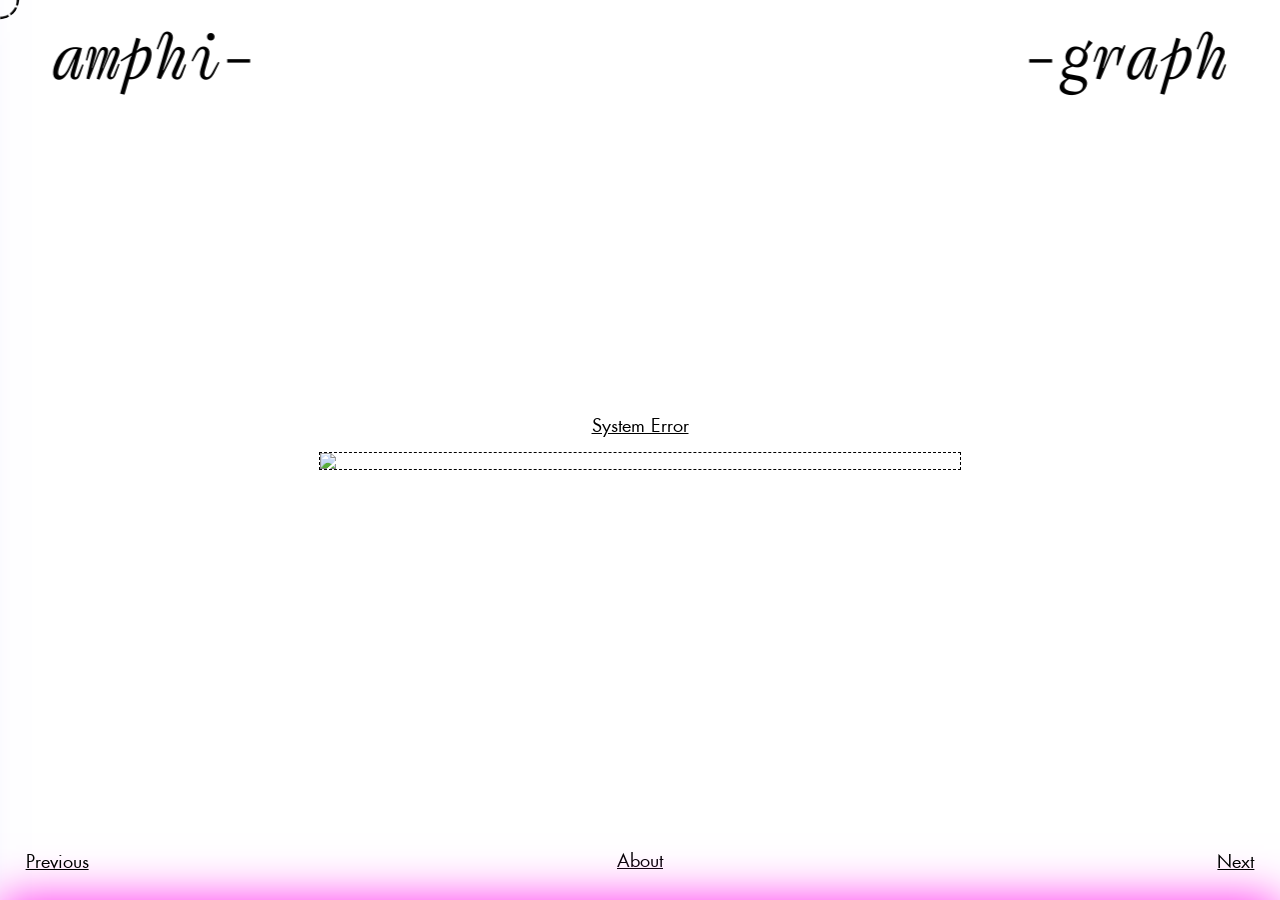
==== index.html @ 4546a51c "Update index.html" ====
<!doctype html>
<html lang="en">
  <head>
    <meta charset="utf-8" />
    <meta name="viewport" content="width=device-width, initial-scale=1.0">
    <title>amphi-graph studio</title>
     <link rel="icon" type="image/png" href="Images/amphi_graph.png">
    <link rel="stylesheet" href="index.css" />
  </head>
<body>
    <div id="backgroundContainer">
      <div class="bg-wrapper">
        <button class="project-btn" id="projectButton" aria-expanded="false">
        <h2> System Error</h2>
        </button>
       <div class="img-container">
       <button class="gallery-arrow left">←</button>
       <img id="bgImage" class="bg-img"/>
       <button class="gallery-arrow right">→</button>
       </div>
      </div>
      <div class="mobile-description" id="mobileInfo"></div>
    </div>

    <!-- HEADER -->
    <header id="mainHeader">
      <div id="brandGroup">
        <h1 class="brand-part" id="brand-left">amphi-</h1>
        <h1 class="brand-part" id="brand-right">-graph</h1>
      </div>
    </header>

    <!-- Carousel buttons -->
    <button class="carousel-btn left" type="button" aria-label="Previous image">
      <span class="nav-text">Previous</span>
    </button>
    <button class="carousel-btn right" type="button" aria-label="Next image">
      <span class="nav-text">Next</span>
    </button>

    <!-- Bottom info button -->
    <button class="info-btn" id="infoButton" aria-expanded="false" aria-controls="infoPanel" aria-label="Information">
    About
    </button>

    <!-- Bottom info panel -->
    <div class="bottom-panel" id="infoPanel" aria-hidden="true" role="dialog" aria-label="Information panel">
      <div class="bottom-panel__content">
        <div class="bottom-panel__body">
          <div class="column">
            <p><span class="underlined"> &nbsp;&nbsp;&nbsp;&nbsp; amphi-graph</span> is a graphic and interactive design studio, 
              an ongoing collaboration between <a href="https://aglaya-drobysheva.me" target="_blank" rel="noopener noreferrer">Aglaya Drobysheva</a> and
               <a href="https://www.tabithaskye.com" target="_blank" rel="noopener noreferrer">Tabitha Anderton</a>.<br></p>
          </div>
          <div class="column">
            <p>It is a space for exploration, creation, and friction,
              spanning from publications to interactive experiences,
              from socio-political questions to material investigations.</p>
          </div>
          <div class="column">
            <p>Based in Arnhem, the Netherlands<br><a href="mailto:info@amphi-graph.com">info@amphi-graph.com</a>
              <br><a href="https://www.instagram.com/amphi_graph/" target="_blank" rel="noopener noreferrer">@amphi_graph</a></p>
          </div>
        </div>
      </div>
    </div>

    <!-- Side Panel (text info) -->
    <div class="side-panel" id="sidePanel" aria-hidden="true">
    <h1 class="brand-part side-brand" id="tagline">amphi- &nbsp; -graph</h1>
    <div class="side-panel-content" id="sidePanelContent"></div>
    </div>

    <div id="custom-cursor"></div>

<script>
(function() {

  const projects = [
    {
      title: "System Error",
      mainImage: "Images/PDA_images/IMG_8482.JPG",
      navColor: "black",
            info: `
        <p> <span class="project-title">System Error</span><br>
        <span class="underlined">&nbsp;&nbsp;&nbsp;&nbsp; Product Design Arnhem </span><br> <span class="underlined">&nbsp;&nbsp;&nbsp;&nbsp; Graduation Exhibition 2025 </span></p>
        <p>What if the systems we live within — social, technological, political — aren’t working the way they should?
        The identity of the exhibition and catalogue design was based on the metaphor of a desire path,
        which holds the potential to transform the predefined systems around us.</p>
        <p>
          <br><span class="category">Specifications</span> <span class="underlined">&nbsp;&nbsp;&nbsp;&nbsp; Japanese fold </span><br>
          <span class="category">Typefaces</span><span class="underlined">&nbsp;&nbsp;&nbsp;&nbsp;  Futura, Syne Tactile, Syne Mono</span><br>
          <span class="category">Paper</span><span class="underlined">&nbsp;&nbsp;&nbsp;&nbsp; Holmen TRND, Crush Corn </span><br>
          <span class="category">Design supervision</span><span class="underlined">&nbsp;&nbsp;&nbsp;&nbsp; Jeremy Jansen </span><br>
          <span class="category">Photography</span><span class="underlined">&nbsp;&nbsp;&nbsp;&nbsp; Tabitha Anderton, Aglaya Drobysheva, Karel Haans, Pelle van Loon</span><br>
          <span class="category">Introduction essay</span><span class="underlined">&nbsp;&nbsp;&nbsp;&nbsp; Roel Griffioen</span><br>
          <span class="category">Proofreading</span><span class="underlined">&nbsp;&nbsp;&nbsp;&nbsp; Frank Kolkman </span><br>
          <span class="category">Printing</span><span class="underlined">&nbsp;&nbsp;&nbsp;&nbsp; Holmen TRND, Crush Corn </span>
        </p>
      `,
      gallery: [
        "Images/PDA_images/IMG_8482.JPG",
        "Images/PDA_images/IMG_8536.JPG",
        "Images/PDA_images/IMG_8488.JPG",
        "Images/PDA_images/IMG_8688.JPG",
        "Images/PDA_images/IMG_8624.JPG",
        "Images/PDA_images/IMG_8554.JPG",
        "Images/PDA_images/IMG_8504.JPG",
        "Images/PDA_images/IMG_8608.JPG",
        "Images/PDA_images/IMG_8470.JPG",
        "Images/PDA_images/IMG_8725.JPG",
        "Images/PDA_images/IMG_8550.JPG",
        "Images/PDA_images/IMG_8655.JPG",
        "Images/PDA_images/IMG_8618.JPG",
        "Images/PDA_images/IMG_8659.JPG"
      ]
    },
    {
      title: "(Un)veiled Force",
      mainImage: "Images/unveiled_force/7M4A7479.JPG",
      navColor: "white",
            info: `
        <p><span class="project-title">(Un)veiled Force</span><br>
        <span class="underlined"> &nbsp;&nbsp;&nbsp;&nbsp; The Narratives of Violence</span></p>
        <p>(Un)veiled Force: The Narratives of Violence is a 
          collaborative book project featuring a selection of 
          E-flux Criticism articles. The book explores concepts 
          of violence, ignorance, and censorship. Each article page 
          is preceded by a thicker page with cutouts that frame only 
          a few specific words from the next page. Detached from their 
          context, they mislead the reader from the original meaning 
          of the article. While trying to hide the truth about the 
          violence, the book still leaves the reader the space for a choice: 
          to look closer to the faded white ink, not to trust the isolated 
          words, to reveal the underlayer. The reader can choose not to 
          ignore the narrative of violence. </p>

          <p><br><span class="category">Specifications</span> <span class="underlined">&nbsp;&nbsp;&nbsp;&nbsp; RISO-printed in white and purple, Laser-cutted, binded with a zip tie </span> <br>
          <span class="category">Typefaces</span> <span class="underlined">&nbsp;&nbsp;&nbsp;&nbsp; Avara, Helvetica Neue </span> <br>
          <span class="category">Paper</span> <span class="underlined">&nbsp;&nbsp;&nbsp;&nbsp; Biotop 80gr, Biotop 250gr, <br> Curious Matter </span><br>
          <span class="category">Design</span> <span class="underlined">&nbsp;&nbsp;&nbsp;&nbsp; Tabitha Anderton, Aglaya Drobysheva, Carla Sanfrantello Marco</span></p>
      `,
      gallery: [
        "Images/unveiled_force/7M4A7479.JPG",
        "Images/unveiled_force/7M4A5544.JPG",
        "Images/unveiled_force/7M4A5392.JPG",
        "Images/unveiled_force/7M4A5386.JPG",
        "Images/unveiled_force/7M4A5376.JPG",
        "Images/unveiled_force/7M4A5454.JPG",
        "Images/unveiled_force/7M4A7465.JPG",
        "Images/unveiled_force/7M4A7505.JPG",
        "Images/unveiled_force/7M4A7511.JPG",
        "Images/unveiled_force/7M4A7476.JPG",
        "Images/unveiled_force/7M4A5421.JPG",
        "Images/unveiled_force/7M4A5412.JPG",
        "Images/unveiled_force/7M4A5447.JPG",
        "Images/unveiled_force/7M4A5555.JPG",
        "Images/unveiled_force/7M4A5628.JPG",
        "Images/unveiled_force/7M4A7470.JPG"
      ]
    }
  ];

    /* ---------------- ELEMENTS ---------------- */
  const bgImage = document.getElementById('bgImage');
  const projectBtn = document.getElementById('projectButton');
  const sidePanel = document.getElementById('sidePanel');
  const sidePanelContent = document.getElementById('sidePanelContent');
  const header = document.getElementById('mainHeader');

  const galleryLeft = document.querySelector('#backgroundContainer .gallery-arrow.left');
  const galleryRight = document.querySelector('#backgroundContainer .gallery-arrow.right');

  const leftBtn = document.querySelector('.carousel-btn.left');
  const rightBtn = document.querySelector('.carousel-btn.right');

  /* ---------------- STATE ---------------- */
  let index = 0;          // current project
  let galleryIndex = 0;   // current image in gallery
  let galleryMode = false;

  // Preload gallery images
  projects.forEach(p => p.gallery.forEach(src => { const i = new Image(); i.src = src; }));

  /* ---------------- UPDATE DISPLAY ---------------- */

  const mobileInfo = document.getElementById('mobileInfo');

function isMobile() {
  return window.matchMedia("(max-width: 768px)").matches;
}

  function updateDisplay() {
    const project = projects[index];
    const images = galleryMode ? project.gallery : [project.mainImage];
    galleryIndex = Math.max(0, Math.min(galleryIndex, images.length - 1));
    bgImage.src = images[galleryIndex];

    // Update the project button title
    projectBtn.querySelector('h2').textContent = project.title;

if (isMobile()) {
  mobileInfo.innerHTML = `
      <div class="fade fade-top"></div>
      <div class="fade fade-bottom"></div>
      <div class="mobile-text">${project.info}</div>
  `;
} else if (sidePanel.classList.contains('open')) {
  sidePanelContent.innerHTML = project.info;
}
  }

  /* ---------------- GALLERY NAVIGATION ---------------- */
  function nextGallery() {
    if (!galleryMode) return;
    const images = projects[index].gallery;
    galleryIndex = (galleryIndex + 1) % images.length;
    updateDisplay();
  }

  function prevGallery() {
    if (!galleryMode) return;
    const images = projects[index].gallery;
    galleryIndex = (galleryIndex - 1 + images.length) % images.length;
    updateDisplay();
  }

  galleryLeft.addEventListener('click', e => {
    e.stopPropagation();
    if (isMobile()) {
      // Always show gallery images on mobile
      const images = projects[index].gallery;
      galleryIndex = (galleryIndex - 1 + images.length) % images.length;
      bgImage.src = images[galleryIndex];
    } else {
      prevGallery();
    }
  });

  galleryRight.addEventListener('click', e => {
    e.stopPropagation();
    if (isMobile()) {
      // Always show gallery images on mobile
      const images = projects[index].gallery;
      galleryIndex = (galleryIndex + 1) % images.length;
      bgImage.src = images[galleryIndex];
    } else {
      nextGallery();
    }
  });

  /* ---------------- PROJECT NAVIGATION ---------------- */
  function nextProject() {
    index = (index + 1) % projects.length;
    galleryIndex = 0;
    updateDisplay();
  }

  function prevProject() {
    index = (index - 1 + projects.length) % projects.length;
    galleryIndex = 0;
    updateDisplay();
  }

  leftBtn.addEventListener('click', prevProject);
  rightBtn.addEventListener('click', nextProject);

  document.addEventListener('keydown', e => {
    if (e.key === 'ArrowLeft') prevProject();
    if (e.key === 'ArrowRight') nextProject();
    if (e.key === 'Escape') closePanel();
  });

  /* ---------------- PANEL BEHAVIOR ---------------- */
  function openPanel() {
    if (isMobile()) return;
    galleryMode = true;
    galleryLeft.style.display = "flex";
    galleryRight.style.display = "flex";
    document.getElementById("backgroundContainer").classList.add("shifted");
    sidePanel.classList.add('open');
    header.classList.add('minimized', 'instant');
    updateDisplay();
  }

  function closePanel() {
    if (isMobile()) return;
    galleryMode = false;
    galleryLeft.style.display = "none";
    galleryRight.style.display = "none";
    document.getElementById("backgroundContainer").classList.remove("shifted");
    sidePanel.classList.remove('open');
    header.classList.remove('minimized', 'instant');
    galleryIndex = 0;
    updateDisplay();
  }

 projectBtn.addEventListener('click', e => {
  e.stopPropagation();
  if (!isMobile()) {
    sidePanel.classList.contains('open') ? closePanel() : openPanel();
  }
});

  document.addEventListener('click', e => {
    if (sidePanel.classList.contains('open') &&
        !sidePanel.contains(e.target) &&
        !projectBtn.contains(e.target) &&
        !e.target.closest('.carousel-btn')) closePanel();
  });

  /* ---------------- INITIALIZE ---------------- */
  updateDisplay();

})();

const infoButton = document.getElementById('infoButton');
const infoPanel = document.getElementById('infoPanel');
const bgWrapper = document.querySelector('.bg-wrapper');

infoButton.addEventListener('click', (e) => {
    e.stopPropagation();
    const isOpen = infoPanel.classList.contains('open');
    infoPanel.classList.toggle('open', !isOpen);
    infoButton.setAttribute('aria-expanded', !isOpen);
    bgWrapper.classList.toggle('shifted-up', !isOpen); // move image up
});

// Close when clicking outside
document.addEventListener('click', (e) => {
    if (infoPanel.classList.contains('open') &&
        !infoPanel.contains(e.target) &&
        !infoButton.contains(e.target) &&
        !e.target.closest('.carousel-btn')) { // ignore carousel buttons
        infoPanel.classList.remove('open');
        infoButton.setAttribute('aria-expanded', false);
        bgWrapper.classList.remove('shifted-up'); // move image back down
    }
});


document.addEventListener('mousemove', e => {
  const cursor = document.getElementById('custom-cursor');
  cursor.style.left = e.clientX + 'px';
  cursor.style.top = e.clientY + 'px';
});

// Add scale on hover for clickable elements
document.querySelectorAll('button, a, .carousel-btn, .info-btn, .gallery-arrow, .bottom-panel__close')
  .forEach(el => {
    el.addEventListener('mouseenter', () => {
      document.getElementById('custom-cursor').classList.add('big');
    });
    el.addEventListener('mouseleave', () => {
      document.getElementById('custom-cursor').classList.remove('big');
    });
  });

window.addEventListener("DOMContentLoaded", () => {
    const left = document.getElementById("brand-left");
    const right = document.getElementById("brand-right");

    // Total available space from center to screen edge
    const screenCenter = window.innerWidth / 2;

    // Each word’s width
    const leftWidth = left.offsetWidth;
    const rightWidth = right.offsetWidth;

    // Calculate max safe shift so elements remain fully visible
    const maxShift = screenCenter - Math.max(leftWidth, rightWidth) - 20; 
    // the "-20" gives a small breathing margin

    document.documentElement.style.setProperty("--brand-shift", `${maxShift}px`);
    document.body.classList.add("brand-loaded");
});

window.addEventListener("DOMContentLoaded", () => {
  // Allow 1 frame delay so initial state is applied
  requestAnimationFrame(() => {
    document.body.classList.add("brand-loaded");
  });
});

window.addEventListener("resize", () => {
    const left = document.getElementById("brand-left");
    const right = document.getElementById("brand-right");

    const screenCenter = window.innerWidth / 2;
    const leftWidth = left.offsetWidth;
    const rightWidth = right.offsetWidth;

    const maxShift = screenCenter - Math.max(leftWidth, rightWidth) - 20;

    document.documentElement.style.setProperty("--brand-shift", `${maxShift}px`);
});
</script>
  </body>
</html>
---- index.css ----
@font-face {
  font-family: "Tuplet_italic";
  src: url("Fonts/Tuplet_italic.woff2") format("woff2"),
       url("Fonts/Tuplet_italic.woff") format("woff");
  font-weight: 200;
  font-style: normal;
  font-display: swap;
}

@font-face {
  font-family: "Futura";
  src: url("Fonts/Futura-Book.woff2") format("woff2"),
       url("Fonts/Futura-Book.woff") format("woff");
  font-weight: 400;
  font-style: light;
  font-display: swap;
}

a {
  color: black;
}


@media (max-width: 450px) {

  body{
    width: 100%;
  }

    #custom-cursor {
    display: none !important;
  }

.brand-part {
  font-size: 5vh !important;
}

  .carousel-btn {
    padding: 0vw 4vw !important;
  }

#brandGroup {
  position: absolute;
  top: 5vh;
  left: 5vw !important;
  transform: none !important;
  width: 100% !important;
  display: flex;
  justify-content: space-between !important;
  transition: none !important;
}

#brand-left,
#brand-right {
  width: 100% !important;
  transition: none !important;
}

.bg-wrapper {
  position: absolute !important;
  width: 100% !important;
  height: 100% !important;
  margin: 0 auto;
  transition: transform 0.3s ease; /* default easing when opening */
}

#backgroundContainer {
  position: absolute !important;
  inset: 0;
  width: 100%;
  overflow: hidden;
  transition: transform 0.6s ease;
}

.bg-img {
  width: 80% !important;
}

.img-container{
  width: 100% !important;
  display: flex;
  justify-content: center;
  align-items: center;
  top: 25vw;
}

.project-btn {
display: none !important;
}

.side-panel {
  display: none;
}

body.loaded #brand-left {
  transform: none !important;  /* move left */
}

body.loaded #brand-right {
  transform: none !important;   /* move right */
}

.mobile-description{
    display: block !important;
    position: absolute;
    top: 45vh;           /* adjust as needed for your layout */
    left: 0;
    padding: 0 5vw;
    column-count: 2;
    column-gap: 2vw;
    z-index: 100;
    background: transparent;
    font-size: 1vh !important;;
}

  #brandGroup {
    position: relative !important;
    top: 2vh !important;
    left: 0 !important;
    width: 100vw !important;
    display: flex !important;
    justify-content: space-between !important;
    padding: 0 2vw !important;
    transform: none !important;
    gap: 0 !important;
  }
  #brand-left,
  #brand-right {
    font-size: 5vh !important;
    margin: 0 !important;
    padding: 0 !important;
    text-align: left !important;
    transform: none !important;
    position: static !important;
  }

   .gallery-arrow {
    display: flex !important;
    width: 40px;
    height: 40px;
    align-items: center;
    justify-content: center;
    font-size: 2.2vh;
    position: absolute;
    top: 50%;
    /* Adjust left/right as needed for your layout */
  }
  .gallery-arrow.left {
    left: 1vw !important;
    padding: 0 1vw;
  }
  .gallery-arrow.right {
    right: 1vw !important;
    padding: 0 1vw;
  }

    .bottom-panel {
    height: auto;
    min-height: 20vh;
    padding: 2vw;
  }
 
  .bottom-panel__body {
    display: grid !important;
    grid-template-columns: repeat(2, 1fr) !important;
    gap: 2vw !important;
    font-size: 2vh !important;
  }
  .bottom-panel__body .column {
    max-width: 100% !important;
    flex: 1 1 50% !important;
    display: block !important;
    margin-bottom: 2vh !important;
  }

}

.mobile-description{
display: none;
}

.underlined{
  text-decoration: underline;
}

.category{
  font-size: 1.5vh;
}

p{
  font-size: 1.8vh;
}

/* ---------- GLOBAL ---------- */
html, body {
  height: 100%;
  margin: 0;
  font-family: system-ui, -apple-system, "Segoe UI", Roboto, Arial, sans-serif;
  color: #000;
  overflow-x: hidden;
}

/* ---------- BACKGROUND FADE ---------- */
#backgroundContainer {
  position: fixed;
  inset: 0;
  display: flex;
  justify-content: center;  /* center horizontally */
  align-items: center;      /* center vertically */
  overflow: hidden;
  transition: transform 0.6s ease;
  padding-bottom: 2vh;
}

#backgroundContainer.shifted {
  transform: translateX(12vw); 
}

.bg-img {
  position: static;
  margin: 0;
  inset: 0;
  width: 50vw;
  height: auto;
  object-fit: cover;
  display: block;
  border: 1.5px dashed black; 
  transition: none;
}

.img-container {
  position: relative;     /* makes this the anchor */
  display: flex;
  justify-content: center;
  align-items: center;
}

.bg-wrapper {
  position: relative;
  width: 52vw;
  height: auto;
  display: flex;
  flex-direction: column;
  align-items: center;
  transition: transform 0.3s ease; /* default easing when opening */
}

.bg-wrapper.shifted-up {
  transform: translateY(-8.5vh);
  transition: transform 0.3s ease-out; /* ease-out when closing */
}

/* ---------- HEADER ---------- */
header {
  position: sticky;
  top: 0;
  display: flex;
  justify-content: space-between;
  align-items: flex-start;
  padding: 2vw;
  z-index: 100;
}

.brand-part {
  font-family: "Tuplet_italic", system-ui, sans-serif;
  font-weight: 400;
  color: black;
  margin: 0;
  padding: 0 2vw;
}

#brandGroup {
  position: absolute;
  top: 2vw;
  left: 50%;
  transform: translateX(-50%);
  display: flex;
  gap: 2vw;
  flex-wrap: nowrap;
}


/* Text parts initially sit together in the center */
#brand-left,
#brand-right {
  transition: transform 2s ease;
  position: relative;
  white-space: nowrap;   /* never wrap */
  overflow: hidden;      /* prevent spilling */
  text-overflow: ellipsis; /* optional, avoids ugly clipping */
  max-width: 100vw;  
  font-size: clamp(1rem, 7vh, 5rem);
}

#brand-right{
  text-align: right;
  padding-right: 2.2vw;
}

#brand-left{
  text-align: right;
  padding-left: 2.2vw;
}

#brand-left,
#brand-right {
  opacity: 0;
  transform: translateX(0);  /* start together */
  transition:
    opacity 0.8s ease-in-out,
    transform 1.4s ease-in-out;
}

/* After page load */
body.brand-loaded #brand-left,
body.brand-loaded #brand-right {
  opacity: 1; /* fade in */
}

/* Move outward after appearing */
body.brand-loaded #brand-left {
  transform: translateX(calc(var(--brand-shift, 0px) * -1));
}

body.brand-loaded #brand-right {
  transform: translateX(var(--brand-shift, 0px));
}

/* ---------- PROJECT BUTTON ---------- */
.project-btn {
  background: none;     
  position: relative;      
  border: none;               
  margin: 0;
  margin-bottom: 2vh;
  display: flex;
  justify-content: center;
  background: none;
  border: none;
}

.project-btn h2 {
  font-family: "Futura", system-ui, sans-serif;
  font-size: 2vh;
  font-weight: 400;
  line-height: 1.1;
  color: black;
  margin: 0;
  text-decoration: underline;
}

/* ---------- HEADER INSTANT MINIMIZED ---------- */
header.minimized .brand-part,
header.minimized .project-btn h2 {
  font-size: 0 !important;       /* collapse instantly */
  opacity: 0 !important;         /* hide instantly */
  pointer-events: none;
  transform: none !important;
  transition: none !important;    /* disable all animation */
}

/* ---------- SIDE PANEL ---------- */
.side-panel {
  display: flex;
  flex-direction: column; /* single column layout */
  justify-content: flex-start;
  padding: 2.2vw;
  padding-top: 0 !important;
  position: fixed;
  top: 0;
  left: 0;
  width: 20vw; /* fixed width for side panel */
  height: 100vh;
  background: #fff;
  overflow-y: auto;
  z-index: 1000;
  transform: translateX(-120%);
  transition: transform 300ms ease;
  box-shadow: rgb(108, 102, 232) 0px 0px 5vw;
}

.side-panel.open {
  transform: translateX(0);
}

.side-brand {
  font-family: "Tuplet_italic", system-ui, sans-serif;
  font-size: 2.2vh;
  height: auto;
  width: auto;
  padding: 0;
  text-align: justify; 
  font-weight: 400;
  color: black;
}

.brand-part {
  transition: transform 0.6s ease; /* smooth animation */
  will-change: transform;
}

   .side-brand:after {
        content: "";
        display: inline-block;
        width: 100%;	
    }

    #tagline {
        height: 80px;
        overflow: hidden;
        line-height: 80px; /* vert-center */
    }

.side-panel-content {
  font-family: "Futura", system-ui, sans-serif;
  line-height: 1.25;
}

.side-panel-content p {
  margin: 0 0 1em 0;
}

/* ---------- PROJECT GALLERY (Right side overlay) ---------- */
.project-gallery {
  display: none;
  position: fixed;
  top: 0;
  right: 0vw; /* match your side panel width */
  width: 75.6vw;
  height: 100vh;
  z-index: 999;
  align-items: center;
  justify-content: center;
  background: rgba(255,255,255,0.05);
}

.project-gallery.visible {
  display: flex;
}

.gallery-frame {
  width: 77.8vw;
  height: 100vh;
  display: flex;
  align-items: stretch; /* stretch to fill vertical space */
  justify-content: center;
  position: relative;
  overflow: hidden;
  padding: 0;
  margin: 0;
}

#galleryImage {
  width: 100%;
  height: 100vh;
  object-fit: cover; /* Fills the frame, cropping if necessary */
  margin: 0;
  position: relative;
  z-index: 1001;
  background: #fff;
  display: block;
}

/* Position arrows at the very left/right of the gallery overlay */
.gallery-arrow {
  font-size: 2.2vh;
  background: none;
  border: none;
  position: absolute;
  top: 50%;
  transform: translateY(-50%);
  display: none;
  width: 40px;
  height: 40px;
  display: flex;
  align-items: center;
  justify-content: center;
  z-index: 1002;
}

.gallery-arrow.left {
  left: -4vw;
  display: none;
}

.gallery-arrow.right {
  right: -4vw;
  display: none;
}

/* ---------- CAROUSEL BUTTONS ---------- */

.carousel-btn.left { left: 2vw; }
.carousel-btn.right { right: 2vw; }


.carousel-btn {
  background: none;           /* no background */
  border: none;               /* remove default border */
  padding: 0;                 /* remove extra padding if you want inline text */
  display: inline-flex;
  justify-content: center;
  bottom: 3.5vh;
  position: fixed;
  z-index: 3000;
}

.carousel-btn .nav-text {
  font-family: "Futura", system-ui, sans-serif;
  font-size: 2vh;
  font-weight: 400;
  line-height: 1.1;
  margin: 0;
  z-index: 3000;
  text-decoration: underline;
  color: black;
}

/* ---------- INFO BUTTON ---------- */
.info-btn {
  background: none;
  border: none;
  position: fixed;
  bottom: 2.5vh;
  left: 50%;
  transform: translateX(-50%);
  color: black;
  font-family: "Futura", system-ui, sans-serif;
  font-size: 2vh;
  padding: 10px 0px;
  line-height: 1.1;
  margin: 0;
  text-decoration: underline;
}

/* ---------- BOTTOM INFO PANEL ---------- */
.bottom-panel {
  position: fixed;
  left: 0;
  right: 0;
  bottom: 0;
  height: 20vh;
  background: #fff;
  transform: translateY(100%);
  transition: transform 300ms ease;
  z-index: 1003;
  box-shadow: rgb(255, 46, 238) 0px 0px 5vh;
}

.bottom-panel.open { transform: translateY(0); }

.bottom-panel__body {
  display: flex;                /* use flexbox for easy centering */
  justify-content: center;      /* center all columns horizontally */
  gap: 5vw;                     /* space between columns */
  margin-top: 24px;
  font-family: "Futura", system-ui, sans-serif;
  flex-wrap: wrap;              /* allows wrapping on smaller screens */
  line-height: 1.25;
}

.bottom-panel__body .column {
  flex: 0 1 25%;                /* columns take 25% of panel width, can shrink */
  max-width: 20vw;              /* ensures they don’t grow too large */
  box-sizing: border-box;       /* include padding in width */
  display: inline-block;
}

.bottom-panel__content {
  display: flex;
  justify-content: center; /* center the body inside the content */
  width: 100%;
  align-items: flex-end;
}

.bottom-panel__close {
  position: absolute;
  border: none;
  background: transparent;
  font-size: 24px;
  line-height: 1;
}

.bottom-panel__body {
  margin-top: 24px;
  font-size: 12pt;
  display: grid;
  grid-template-columns: repeat(3, 1fr);
  gap: 30px;
  font-family: "Futura", system-ui, sans-serif;
}

/* ---------- CUSTOM CURSOR ---------- */
#custom-cursor {
  position: fixed;
  left: 0; top: 0;
  width: 32px; height: 32px;
  pointer-events: none;
  background: url('Cursor-04.svg') center/contain no-repeat;
  border-radius: 50%;
  transition: transform 0.8s cubic-bezier(.4,2,.6,1);
  z-index: 9999;
  transform: translate(-50%, -50%) scale(1.2);
}
#custom-cursor.big {
  transform: translate(-50%, -50%) scale(1.8);
}
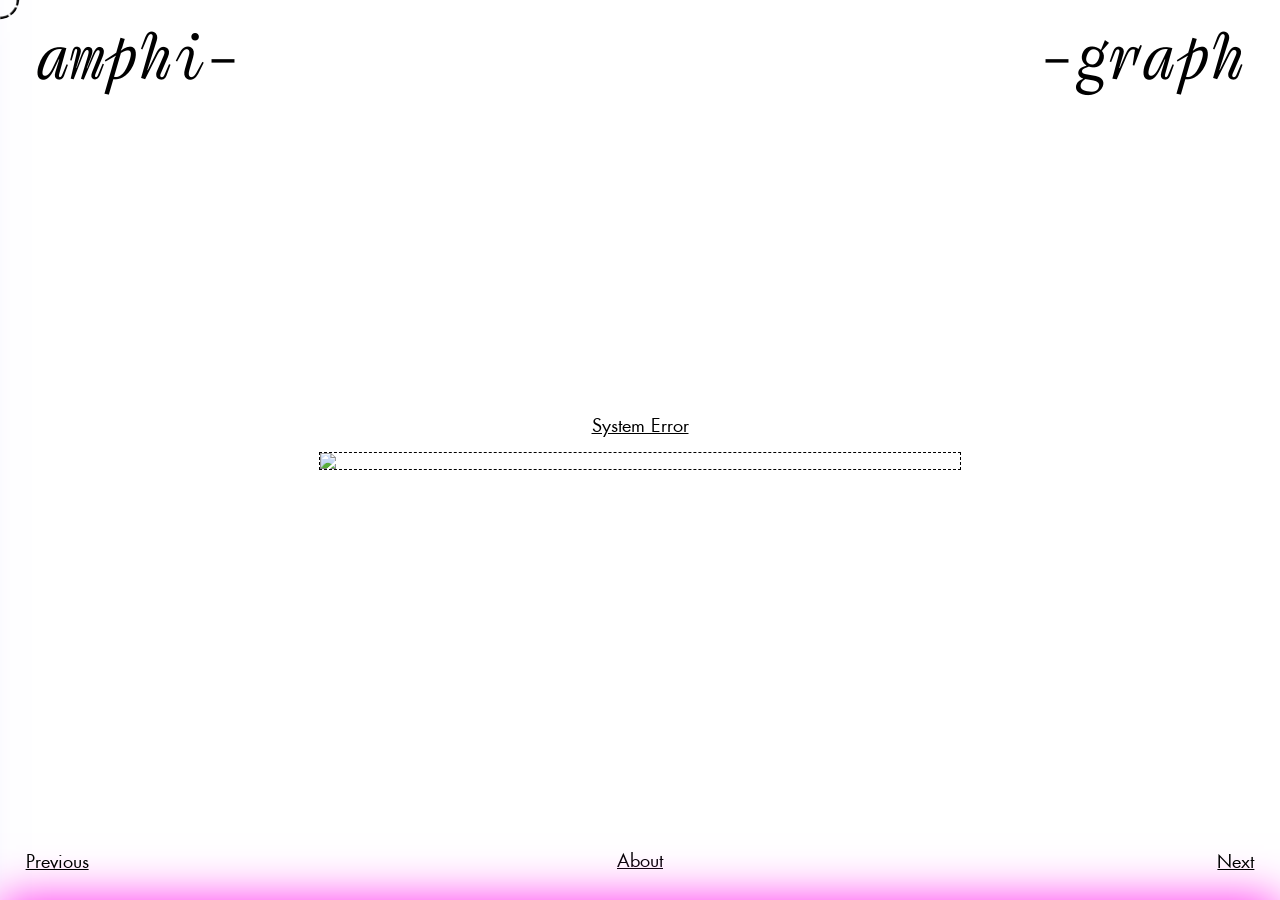
==== commit f267d67a: "Update index.html" ====
--- a/index.html
+++ b/index.html
@@ -302,6 +302,13 @@
   }
 });
 
+  bgImage.addEventListener('click', e => {
+  e.stopPropagation();
+  if (!isMobile()) {
+    sidePanel.classList.contains('open') ? closePanel() : openPanel();
+  }
+});
+
   document.addEventListener('click', e => {
     if (sidePanel.classList.contains('open') &&
         !sidePanel.contains(e.target) &&
@@ -346,7 +353,7 @@
 });
 
 // Add scale on hover for clickable elements
-document.querySelectorAll('button, a, .carousel-btn, .info-btn, .gallery-arrow, .bottom-panel__close')
+document.querySelectorAll('button, a, .carousel-btn, .info-btn, .gallery-arrow, .bottom-panel__close, .bgImage')
   .forEach(el => {
     el.addEventListener('mouseenter', () => {
       document.getElementById('custom-cursor').classList.add('big');
--- a/index.css
+++ b/index.css
@@ -20,9 +20,122 @@
   color: black;
 }
 
+.mobile-description{
+display: none;
+}
+
+.category{
+  font-size: 1.5vh;
+}
+
+/* ---------- BOTTOM INFO PANEL ---------- */
+.bottom-panel {
+  position: fixed;
+  left: 0;
+  right: 0;
+  bottom: 0;
+  height: 20vh;
+  background: #fff;
+  transform: translateY(100%);
+  transition: transform 300ms ease;
+  z-index: 1003;
+  box-shadow: rgb(255, 46, 238) 0px 0px 5vh;
+}
+
+.bottom-panel.open { transform: translateY(0); }
+
+.bottom-panel__body {
+  display: flex;                /* use flexbox for easy centering */
+  justify-content: center;      /* center all columns horizontally */
+  gap: 5vw;                     /* space between columns */
+  margin-top: 24px;
+  font-family: "Futura", system-ui, sans-serif;
+  flex-wrap: wrap;              /* allows wrapping on smaller screens */
+  line-height: 1.25;
+}
+
+.bottom-panel__body .column {
+  flex: 0 1 25%;                /* columns take 25% of panel width, can shrink */
+  max-width: 20vw;              /* ensures they don’t grow too large */
+  box-sizing: border-box;       /* include padding in width */
+  display: inline-block;
+}
+
+.bottom-panel__content {
+  display: flex;
+  justify-content: center; /* center the body inside the content */
+  width: 100%;
+  align-items: flex-end;
+}
+
+.bottom-panel__close {
+  position: absolute;
+  border: none;
+  background: transparent;
+  font-size: 24px;
+  line-height: 1;
+}
+
+.bottom-panel__body {
+  margin-top: 24px;
+  font-size: 12pt;
+  display: grid;
+  grid-template-columns: repeat(3, 1fr);
+  gap: 30px;
+}
+
 
 @media (max-width: 450px) {
 
+  .mobile-description {
+    font-size: 0.8rem !important;
+    line-height: 1.2 !important;
+    display: block !important;
+    position: relative;
+    top: 18vh;          
+    left: 0;
+    padding: 0 10vw !important;
+    z-index: 100;
+    background: transparent;
+    height: 42vh;   
+    overflow: hidden;         
+}
+
+.mobile-text {
+    height: 100%;
+    overflow-y: auto;          
+    -webkit-overflow-scrolling: touch;
+}
+
+  .mobile-description p,
+  .mobile-description span {
+    font-size: inherit !important;
+    line-height: inherit !important;
+  }
+
+  .mobile-description .category {
+  font-size: 0.65rem !important;
+}
+
+/* Fade gradients */
+.mobile-description .fade {
+    position: absolute;
+    left: 0;
+    width: 100%;
+    height: 8vh;
+    pointer-events: none;
+    z-index: 9999;             
+}
+
+.mobile-description .fade-top {
+    top: 0;
+    background: linear-gradient(to bottom, white 0%, transparent 100%);
+}
+
+.mobile-description .fade-bottom {
+    bottom: 0;
+    background: linear-gradient(to top, white 0%, transparent 100%);
+}
   body{
     width: 100%;
   }
@@ -56,6 +169,10 @@
   transition: none !important;
 }
 
+#brand-right {
+  text-align: right !important;
+}
+
 .bg-wrapper {
   position: absolute !important;
   width: 100% !important;
@@ -74,6 +191,7 @@
 
 .bg-img {
   width: 80% !important;
+  border: none !important;
 }
 
 .img-container{
@@ -98,19 +216,6 @@
 
 body.loaded #brand-right {
   transform: none !important;   /* move right */
-}
-
-.mobile-description{
-    display: block !important;
-    position: absolute;
-    top: 45vh;           /* adjust as needed for your layout */
-    left: 0;
-    padding: 0 5vw;
-    column-count: 2;
-    column-gap: 2vw;
-    z-index: 100;
-    background: transparent;
-    font-size: 1vh !important;;
 }
 
   #brandGroup {
@@ -129,7 +234,6 @@
     font-size: 5vh !important;
     margin: 0 !important;
     padding: 0 !important;
-    text-align: left !important;
     transform: none !important;
     position: static !important;
   }
@@ -148,24 +252,22 @@
   .gallery-arrow.left {
     left: 1vw !important;
     padding: 0 1vw;
+    color: #000 !important;
   }
   .gallery-arrow.right {
     right: 1vw !important;
     padding: 0 1vw;
-  }
-
-    .bottom-panel {
-    height: auto;
-    min-height: 20vh;
-    padding: 2vw;
+    color: #000 !important;
   }
  
   .bottom-panel__body {
-    display: grid !important;
-    grid-template-columns: repeat(2, 1fr) !important;
-    gap: 2vw !important;
-    font-size: 2vh !important;
-  }
+    display: block !important;
+    grid-template-columns: none !important;
+    line-height: 1.3 !important;
+    font-size: 0.6rem !important;
+    width: auto !important;
+  }
+
   .bottom-panel__body .column {
     max-width: 100% !important;
     flex: 1 1 50% !important;
@@ -173,18 +275,31 @@
     margin-bottom: 2vh !important;
   }
 
-}
-
-.mobile-description{
-display: none;
+  .bg-wrapper.shifted-up {
+  transform: none !important;
+  transition: none !important;
+}
+
+.bottom-panel {
+  display: block !important;   
+  padding: 2vw 10vw;
+  height: 40vh !important;
+  margin-top: 5vh !important;
+  line-height: 1.3 !important;
+}
+
+.bottom-panel p{
+    font-size: 0.8rem !important;
+}
+
+.bottom-panel__content {
+  display: block !important;
+}
+
 }
 
 .underlined{
   text-decoration: underline;
-}
-
-.category{
-  font-size: 1.5vh;
 }
 
 p{
@@ -298,7 +413,7 @@
 }
 
 #brand-left{
-  text-align: right;
+  text-align: left;
   padding-left: 2.2vw;
 }
 
@@ -533,63 +648,6 @@
   text-decoration: underline;
 }
 
-/* ---------- BOTTOM INFO PANEL ---------- */
-.bottom-panel {
-  position: fixed;
-  left: 0;
-  right: 0;
-  bottom: 0;
-  height: 20vh;
-  background: #fff;
-  transform: translateY(100%);
-  transition: transform 300ms ease;
-  z-index: 1003;
-  box-shadow: rgb(255, 46, 238) 0px 0px 5vh;
-}
-
-.bottom-panel.open { transform: translateY(0); }
-
-.bottom-panel__body {
-  display: flex;                /* use flexbox for easy centering */
-  justify-content: center;      /* center all columns horizontally */
-  gap: 5vw;                     /* space between columns */
-  margin-top: 24px;
-  font-family: "Futura", system-ui, sans-serif;
-  flex-wrap: wrap;              /* allows wrapping on smaller screens */
-  line-height: 1.25;
-}
-
-.bottom-panel__body .column {
-  flex: 0 1 25%;                /* columns take 25% of panel width, can shrink */
-  max-width: 20vw;              /* ensures they don’t grow too large */
-  box-sizing: border-box;       /* include padding in width */
-  display: inline-block;
-}
-
-.bottom-panel__content {
-  display: flex;
-  justify-content: center; /* center the body inside the content */
-  width: 100%;
-  align-items: flex-end;
-}
-
-.bottom-panel__close {
-  position: absolute;
-  border: none;
-  background: transparent;
-  font-size: 24px;
-  line-height: 1;
-}
-
-.bottom-panel__body {
-  margin-top: 24px;
-  font-size: 12pt;
-  display: grid;
-  grid-template-columns: repeat(3, 1fr);
-  gap: 30px;
-  font-family: "Futura", system-ui, sans-serif;
-}
-
 /* ---------- CUSTOM CURSOR ---------- */
 #custom-cursor {
   position: fixed;
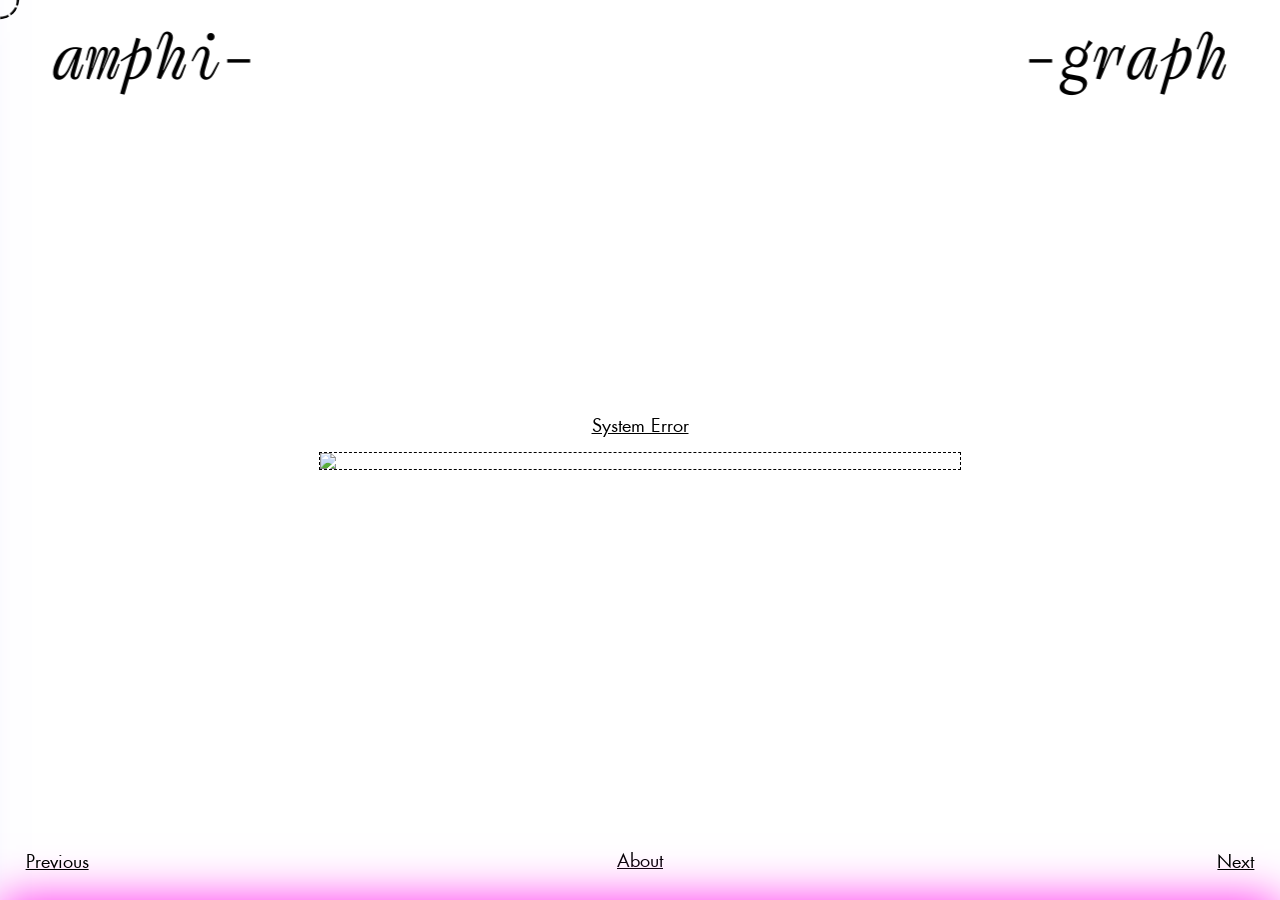
==== commit fde7925d: "Update index.html" ====
--- a/index.html
+++ b/index.html
@@ -353,7 +353,7 @@
 });
 
 // Add scale on hover for clickable elements
-document.querySelectorAll('button, a, .carousel-btn, .info-btn, .gallery-arrow, .bottom-panel__close, .bgImage')
+document.querySelectorAll('button, a, .carousel-btn, .info-btn, .gallery-arrow, .bottom-panel__close, .bgImage, .bg-img')
   .forEach(el => {
     el.addEventListener('mouseenter', () => {
       document.getElementById('custom-cursor').classList.add('big');
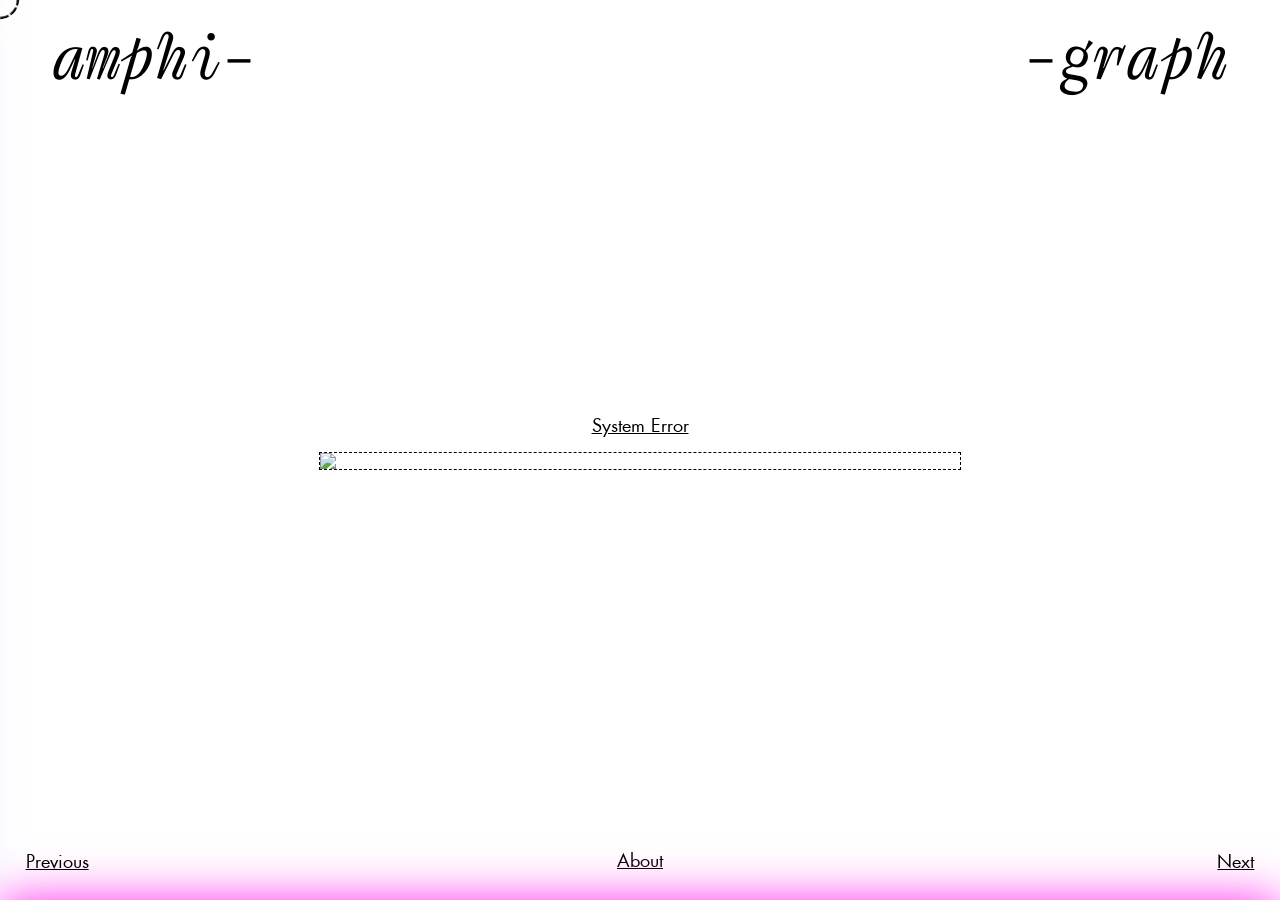
==== commit fa804b83: "Update index.html" ====
--- a/index.html
+++ b/index.html
@@ -1,6 +1,15 @@
 <!doctype html>
 <html lang="en">
   <head>
+    <!-- Google tag (gtag.js) -->
+<script async src="https://www.googletagmanager.com/gtag/js?id=G-8NK6KS65VE"></script>
+<script>
+  window.dataLayer = window.dataLayer || [];
+  function gtag(){dataLayer.push(arguments);}
+  gtag('js', new Date());
+
+  gtag('config', 'G-8NK6KS65VE');
+</script>
     <meta charset="utf-8" />
     <meta name="viewport" content="width=device-width, initial-scale=1.0">
     <title>amphi-graph studio</title>
@@ -353,7 +362,7 @@
 });
 
 // Add scale on hover for clickable elements
-document.querySelectorAll('button, a, .carousel-btn, .info-btn, .gallery-arrow, .bottom-panel__close, .bgImage, .bg-img')
+document.querySelectorAll('button, a, .carousel-btn, .info-btn, .gallery-arrow, .bottom-panel__close, #bgImage')
   .forEach(el => {
     el.addEventListener('mouseenter', () => {
       document.getElementById('custom-cursor').classList.add('big');
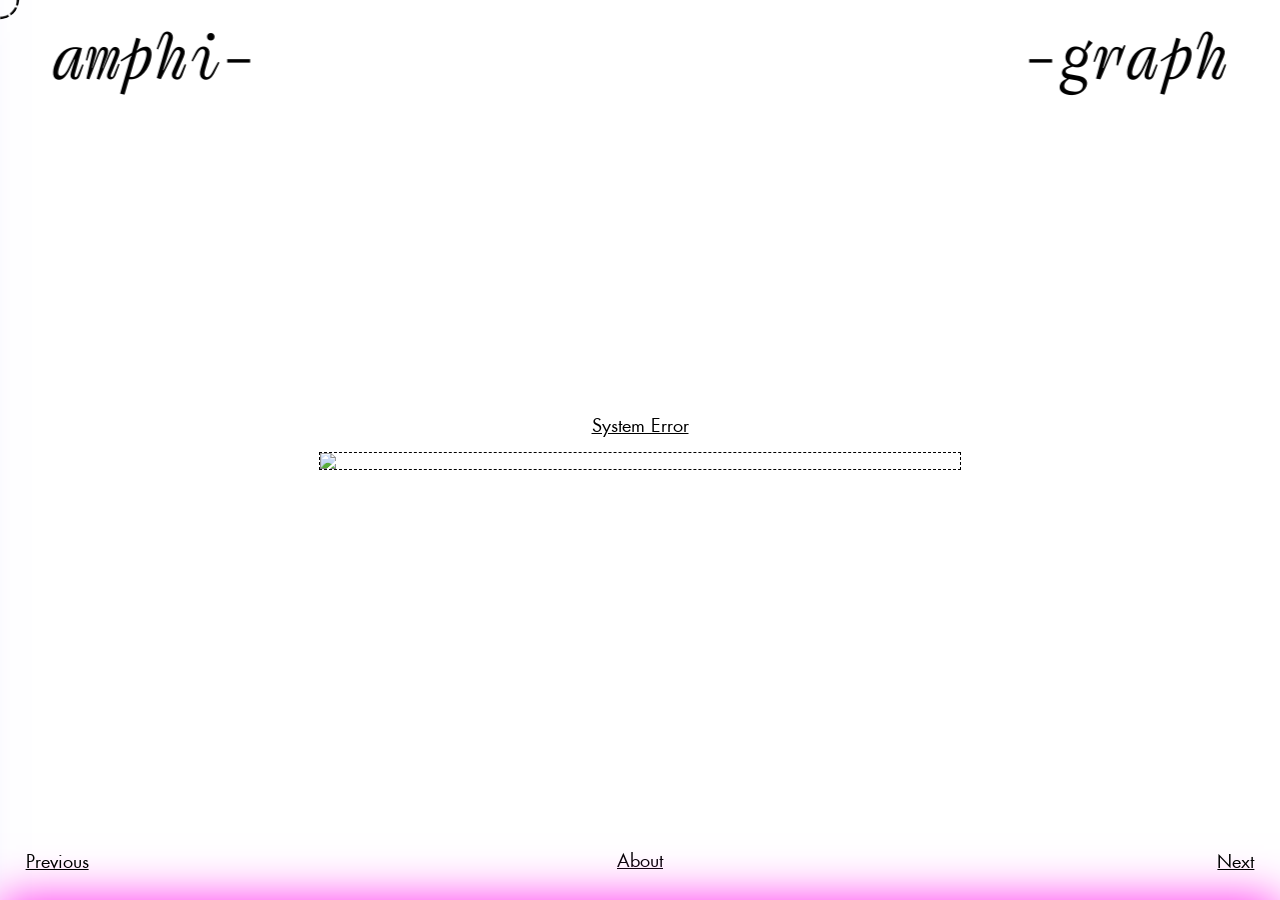
==== commit 7ee2109b: "Update index.html" ====
--- a/index.html
+++ b/index.html
@@ -104,7 +104,7 @@
           <span class="category">Photography</span><span class="underlined">&nbsp;&nbsp;&nbsp;&nbsp; Tabitha Anderton, Aglaya Drobysheva, Karel Haans, Pelle van Loon</span><br>
           <span class="category">Introduction essay</span><span class="underlined">&nbsp;&nbsp;&nbsp;&nbsp; Roel Griffioen</span><br>
           <span class="category">Proofreading</span><span class="underlined">&nbsp;&nbsp;&nbsp;&nbsp; Frank Kolkman </span><br>
-          <span class="category">Printing</span><span class="underlined">&nbsp;&nbsp;&nbsp;&nbsp; Holmen TRND, Crush Corn </span>
+          <span class="category">Printing</span><span class="underlined">&nbsp;&nbsp;&nbsp;&nbsp; NPN Printing </span>
         </p>
       `,
       gallery: [
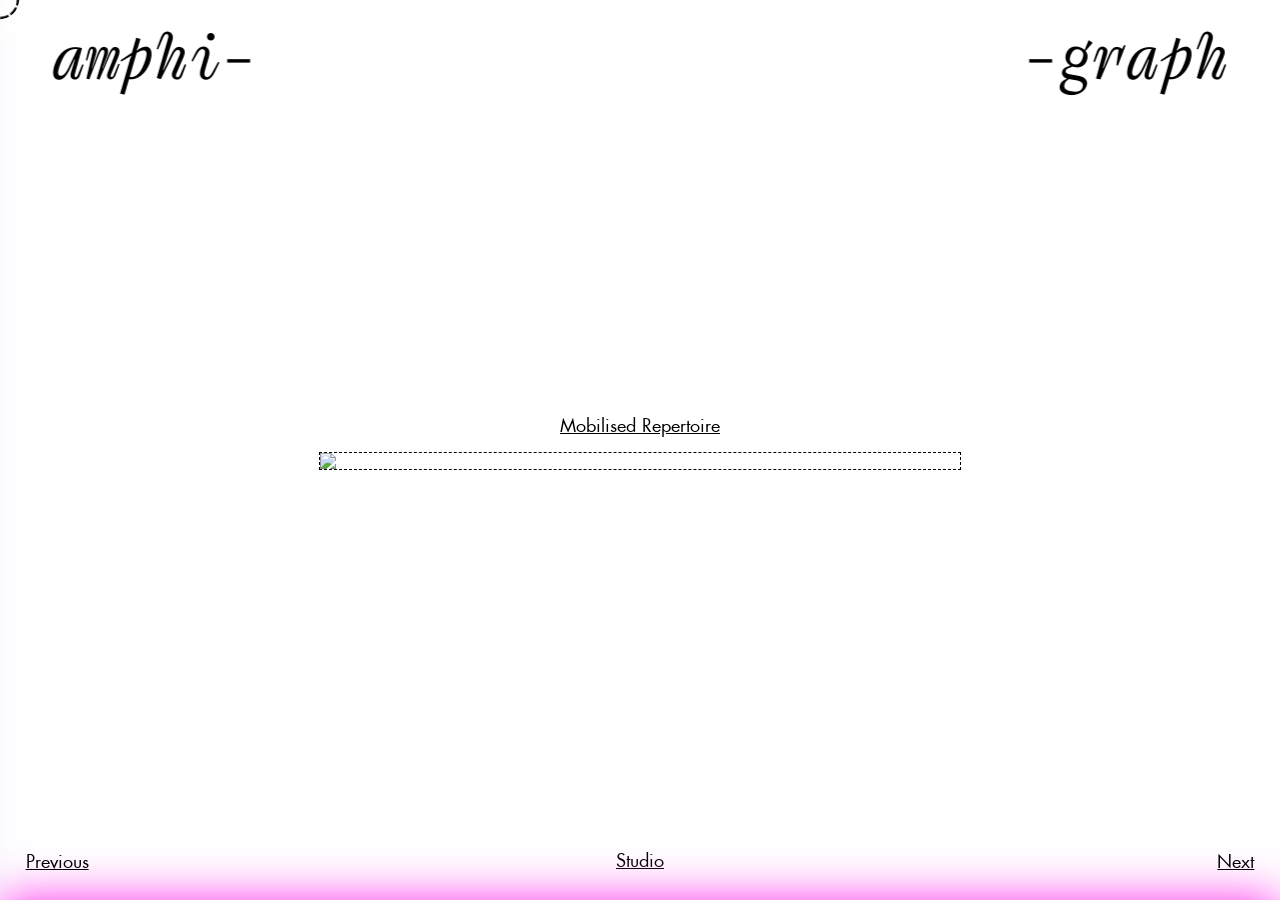
==== commit 04239fa5: "Update index.html" ====
--- a/index.html
+++ b/index.html
@@ -49,7 +49,7 @@
 
     <!-- Bottom info button -->
     <button class="info-btn" id="infoButton" aria-expanded="false" aria-controls="infoPanel" aria-label="Information">
-    About
+    Studio
     </button>
 
     <!-- Bottom info panel -->
@@ -86,6 +86,87 @@
 (function() {
 
   const projects = [
+    {
+      title: "Mobilised Repertoire",
+      mainImage: "Images/Mobilised_Repertoire/7M4A4411.JPG",
+      navColor: "white",
+            info: `
+        <p><span class="project-title">Mobilised Repertoire</span><br>
+        <span class="underlined">&nbsp;&nbsp;&nbsp;&nbsp; Embodied Narratives from the Margins </span><br> <span class="underlined">&nbsp;&nbsp;&nbsp;&nbsp; as Method, Inquiry, and Advocacy </span></p>
+        <p>In collaboration with Chetna Mehrotra. Chetna is an artist-researcher and an Applied Theatre and Social arts practitioner from India. 
+          Her portfolio book gathers traces of participatory performance with marginalised communities in India, where embodied narratives 
+          surface outside official archives. Through photographs, maps, testimony cards, and reflective texts, 
+          it proposes “mobilised repertoire” as a practice in which stories move from gesture and encounter toward 
+          collective demands and institutional negotiation. Neither catalogue nor document, the book functions as a performed object, 
+          inviting readers to handle, rearrange, and dwell with fragments as an ethical practice of listening, refusal, and shared inquiry.</p>
+
+          <p><br><br><span class="category">Specifications</span> <span class="underlined">&nbsp;&nbsp;&nbsp;&nbsp; Binded with Kalava thread </span> <br>
+          <span class="category">Typefaces</span> <span class="underlined">&nbsp;&nbsp;&nbsp;&nbsp; Vesper Devanagari, <br> Tiro Devanagari Hindi</span> <br>
+          <span class="category">Paper</span> <span class="underlined">&nbsp;&nbsp;&nbsp;&nbsp; Recystar 80 g., 250 g. <br> Forever Banana 270 g. </span><br>
+          <span class="category">Photography</span> <span class="underlined">&nbsp;&nbsp;&nbsp;&nbsp; Chetna Mehrotra </span><br>
+          <span class="category">Texts</span> <span class="underlined">&nbsp;&nbsp;&nbsp;&nbsp; Chetna Mehrotra </span><br>
+          <span class="category">Design and production</span> <span class="underlined">&nbsp;&nbsp;&nbsp;&nbsp; amphi-graph studio</span></p>
+      `,
+      gallery: [
+        "Images/Mobilised_Repertoire/7M4A4411.JPG",
+        "Images/Mobilised_Repertoire/7M4A4591.JPG",
+        "Images/Mobilised_Repertoire/7M4A4641.JPG",
+        "Images/Mobilised_Repertoire/7M4A4669.JPG",
+        "Images/Mobilised_Repertoire/7M4A4521.JPG",
+        "Images/Mobilised_Repertoire/7M4A4446.JPG",
+        "Images/Mobilised_Repertoire/7M4A4510.JPG",
+        "Images/Mobilised_Repertoire/7M4A4608.JPG",
+        "Images/Mobilised_Repertoire/7M4A4431.JPG",
+        "Images/Mobilised_Repertoire/7M4A4493.JPG",
+        "Images/Mobilised_Repertoire/7M4A4646.JPG",
+        "Images/Mobilised_Repertoire/7M4A4437.JPG",
+        "Images/Mobilised_Repertoire/7M4A4486.JPG",
+        "Images/Mobilised_Repertoire/7M4A4537.JPG",
+        "Images/Mobilised_Repertoire/7M4A4514.JPG",
+        "Images/Mobilised_Repertoire/7M4A4554.JPG",
+        "Images/Mobilised_Repertoire/7M4A4675.JPG",
+        "Images/Mobilised_Repertoire/7M4A4496.JPG"
+      ]
+    },
+
+    {
+      title: "System Error",
+      mainImage: "Images/PDA_images/IMG_8482.JPG",
+      navColor: "black",
+            info: `
+        <p> <span class="project-title">System Error</span><br>
+        <span class="underlined">&nbsp;&nbsp;&nbsp;&nbsp; Product Design Arnhem </span><br> <span class="underlined">&nbsp;&nbsp;&nbsp;&nbsp; Graduation Exhibition 2025 </span></p>
+        <p>What if the systems we live within — social, technological, political — aren’t working the way they should?
+        The identity of the exhibition and catalogue design was based on the metaphor of a desire path,
+        which holds the potential to transform the predefined systems around us.</p>
+        <p>
+          <br><br><span class="category">Specifications</span> <span class="underlined">&nbsp;&nbsp;&nbsp;&nbsp; Japanese fold </span><br>
+          <span class="category">Typefaces</span><span class="underlined">&nbsp;&nbsp;&nbsp;&nbsp;  Futura, Syne Tactile, Syne Mono</span><br>
+          <span class="category">Paper</span><span class="underlined">&nbsp;&nbsp;&nbsp;&nbsp; Holmen TRND, Crush Corn </span><br>
+          <span class="category">Design supervision</span><span class="underlined">&nbsp;&nbsp;&nbsp;&nbsp; Jeremy Jansen </span><br>
+          <span class="category">Photography</span><span class="underlined">&nbsp;&nbsp;&nbsp;&nbsp; Tabitha Anderton, Aglaya Drobysheva, Karel Haans, Pelle van Loon</span><br>
+          <span class="category">Introduction essay</span><span class="underlined">&nbsp;&nbsp;&nbsp;&nbsp; Roel Griffioen</span><br>
+          <span class="category">Proofreading</span><span class="underlined">&nbsp;&nbsp;&nbsp;&nbsp; Frank Kolkman </span><br>
+          <span class="category">Printing</span><span class="underlined">&nbsp;&nbsp;&nbsp;&nbsp; Holmen TRND, Crush Corn </span>
+        </p>
+      `,
+      gallery: [
+        "Images/PDA_images/IMG_8482.JPG",
+        "Images/PDA_images/IMG_8536.JPG",
+        "Images/PDA_images/IMG_8488.JPG",
+        "Images/PDA_images/IMG_8688.JPG",
+        "Images/PDA_images/IMG_8624.JPG",
+        "Images/PDA_images/IMG_8554.JPG",
+        "Images/PDA_images/IMG_8504.JPG",
+        "Images/PDA_images/IMG_8608.JPG",
+        "Images/PDA_images/IMG_8470.JPG",
+        "Images/PDA_images/IMG_8725.JPG",
+        "Images/PDA_images/IMG_8550.JPG",
+        "Images/PDA_images/IMG_8655.JPG",
+        "Images/PDA_images/IMG_8618.JPG",
+        "Images/PDA_images/IMG_8659.JPG"
+      ]
+    },
     {
       title: "System Error",
       mainImage: "Images/PDA_images/IMG_8482.JPG",
